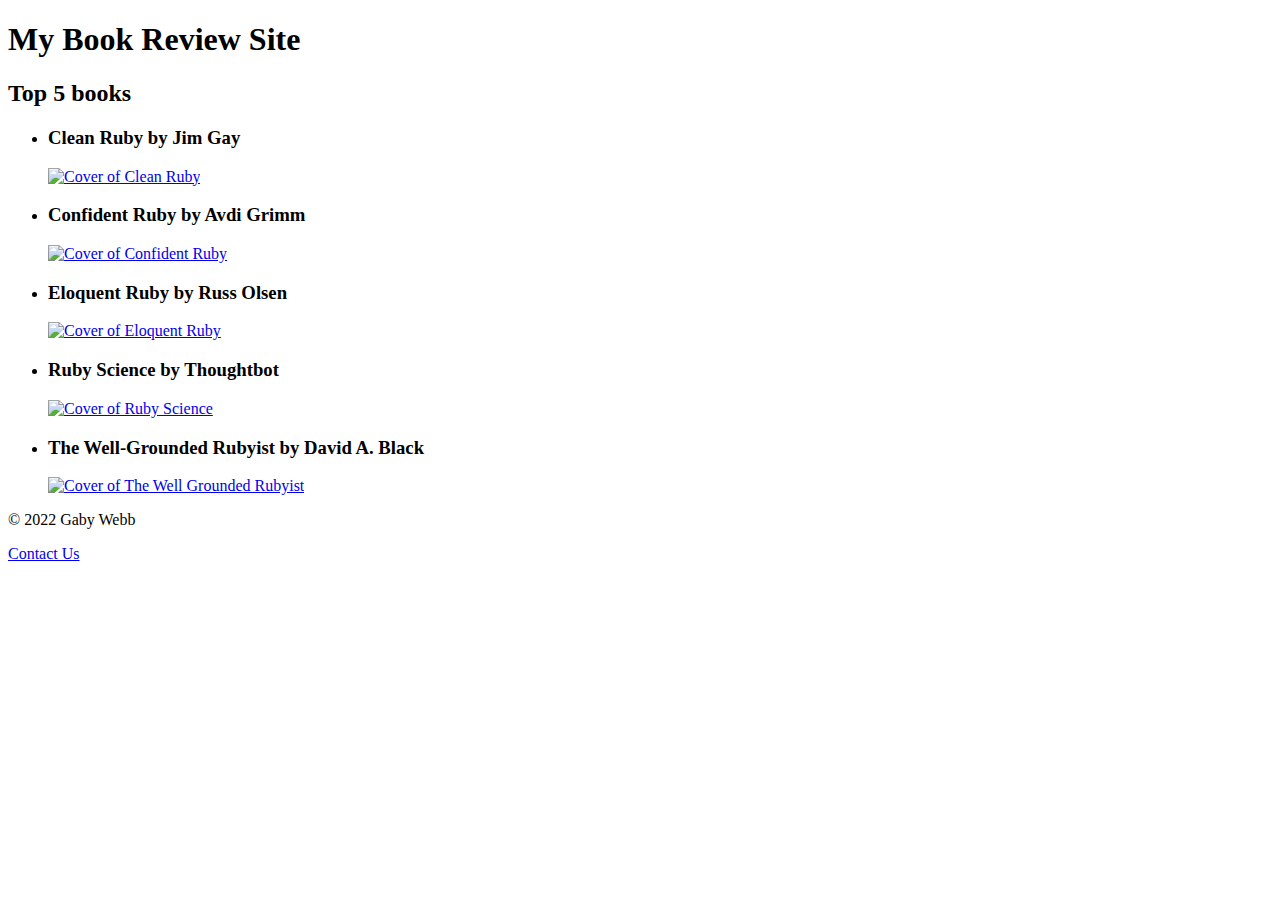
==== index.html @ be2e0cd7 "completed wave 01" ====
<!DOCTYPE html>
<html lang="en">
    <head>
        <title>
            &hearts; &bopf;&oopf;&oopf;&kopf; &ropf;&eopf;&vopf;&iopf;&eopf;&wopf;&sopf;
        </title>
    </head>
    <body>
        <header>
        <h1>
            My Book Review Site
        </h1>
        </header>
        <h2>
            Top 5 books
        </h2>
        <nav>
            <ul>
                <li>
                    <h3>Clean Ruby by Jim Gay</h3>
                    <a href="clean-ruby.html"><img src="https://github.com/gabw13/book-review-site/blob/master/images/cover-clean_ruby.jpg?raw=true" alt="Cover of Clean Ruby" style="width:317px;height:411px;"></a>
                    </a>
                </li>
                <li>
                    <h3>Confident Ruby by Avdi Grimm</h3>
                    <a href="eloquent-ruby.html"><img src="https://github.com/gabw13/book-review-site/blob/master/images/cover-confident_ruby.jpg?raw=true" alt="Cover of Confident Ruby" style="width:317px;height:411px;"></a>
                    </a>
                </li>
                <li>
                    <h3>Eloquent Ruby by Russ Olsen</h3>
                    <a href="eloquent-ruby.html"><img src="https://github.com/gabw13/book-review-site/blob/master/images/cover-eloquent_ruby.jpg?raw=true" alt="Cover of Eloquent Ruby" style="width:317px;height:411px;"></a>
                    </a>
                </li>
                <li>
                    <h3>Ruby Science by Thoughtbot</h3>
                    <a href="eloquent-ruby.html"><img src="https://github.com/gabw13/book-review-site/blob/master/images/cover-ruby_science.jpg?raw=true" alt="Cover of Ruby Science" style="width:317px;height:411px;"></a>
                    </a>
                </li>
                <li>
                    <h3>The Well-Grounded Rubyist by David A. Black</h3>
                    <a href="eloquent-ruby.html"><img src="https://github.com/gabw13/book-review-site/blob/master/images/cover-well_grounded_rubyist.jpg?raw=true" alt="Cover of The Well Grounded Rubyist" style="width:317px;height:411px;"></a>
                    </a>
                </li>
            </ul>
        </nav>
    <footer>
    <p>
        &copy; 2022 Gaby Webb
    </p>
    <p>
        <a href="contact-us.html">
            Contact Us
        </a>
    </p>
    </footer>
    </body>

</html>
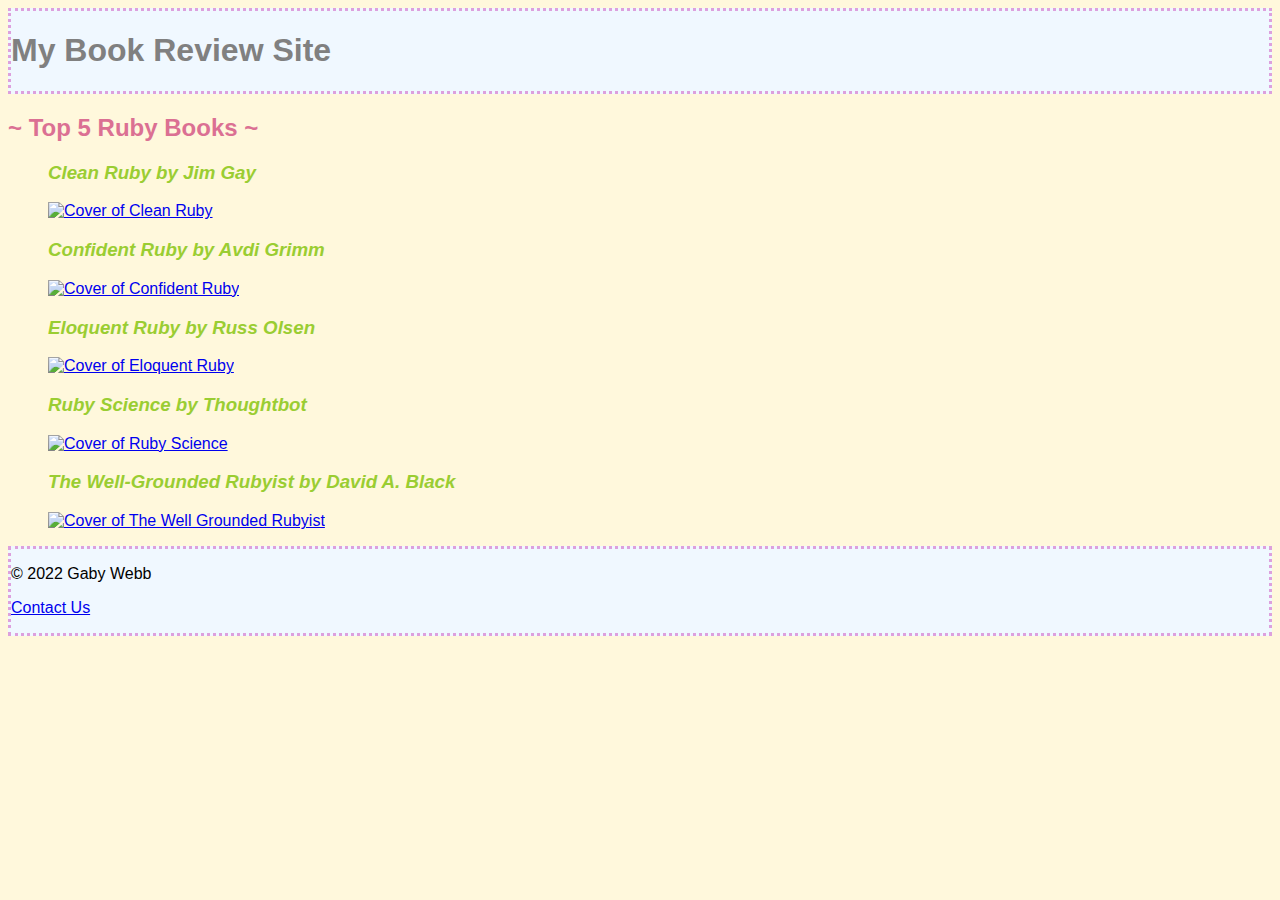
==== commit a65014d5: "completed wave 02" ====
--- a/index.html
+++ b/index.html
@@ -1,10 +1,13 @@
 <!DOCTYPE html>
 <html lang="en">
+
     <head>
         <title>
-            &hearts; &bopf;&oopf;&oopf;&kopf; &ropf;&eopf;&vopf;&iopf;&eopf;&wopf;&sopf;
-        </title>
+            &hearts; &bopf;&oopf;&oopf;&kopf; &ropf;&eopf;&vopf;&iopf;&eopf;&wopf;&sopf;</title>
+            <link href="style.css" rel="stylesheet">
+            <link href="index.css" rel="stylesheet"
     </head>
+
     <body>
         <header>
         <h1>
@@ -12,37 +15,34 @@
         </h1>
         </header>
         <h2>
-            Top 5 books
+            ~ Top 5 Ruby Books ~
         </h2>
+
         <nav>
             <ul>
                 <li>
-                    <h3>Clean Ruby by Jim Gay</h3>
-                    <a href="clean-ruby.html"><img src="https://github.com/gabw13/book-review-site/blob/master/images/cover-clean_ruby.jpg?raw=true" alt="Cover of Clean Ruby" style="width:317px;height:411px;"></a>
-                    </a>
+                    <h3 class="book-title">Clean Ruby by Jim Gay</h3>
+                    <a href="clean-ruby.html"><img src="https://github.com/gabw13/book-review-site/blob/master/images/cover-clean_ruby.jpg?raw=true" alt="Cover of Clean Ruby" ></a>
                 </li>
                 <li>
-                    <h3>Confident Ruby by Avdi Grimm</h3>
-                    <a href="eloquent-ruby.html"><img src="https://github.com/gabw13/book-review-site/blob/master/images/cover-confident_ruby.jpg?raw=true" alt="Cover of Confident Ruby" style="width:317px;height:411px;"></a>
-                    </a>
+                    <h3 class="book-title">Confident Ruby by Avdi Grimm</h3>
+                    <a href="eloquent-ruby.html"><img src="https://github.com/gabw13/book-review-site/blob/master/images/cover-confident_ruby.jpg?raw=true" alt="Cover of Confident Ruby"></a>
                 </li>
                 <li>
-                    <h3>Eloquent Ruby by Russ Olsen</h3>
-                    <a href="eloquent-ruby.html"><img src="https://github.com/gabw13/book-review-site/blob/master/images/cover-eloquent_ruby.jpg?raw=true" alt="Cover of Eloquent Ruby" style="width:317px;height:411px;"></a>
-                    </a>
+                    <h3 class="book-title">Eloquent Ruby by Russ Olsen</h3>
+                    <a href="eloquent-ruby.html"><img src="https://github.com/gabw13/book-review-site/blob/master/images/cover-eloquent_ruby.jpg?raw=true" alt="Cover of Eloquent Ruby"></a>
                 </li>
                 <li>
-                    <h3>Ruby Science by Thoughtbot</h3>
-                    <a href="eloquent-ruby.html"><img src="https://github.com/gabw13/book-review-site/blob/master/images/cover-ruby_science.jpg?raw=true" alt="Cover of Ruby Science" style="width:317px;height:411px;"></a>
-                    </a>
+                    <h3 class="book-title">Ruby Science by Thoughtbot</h3>
+                    <a href="eloquent-ruby.html"><img src="https://github.com/gabw13/book-review-site/blob/master/images/cover-ruby_science.jpg?raw=true" alt="Cover of Ruby Science"></a>
                 </li>
                 <li>
-                    <h3>The Well-Grounded Rubyist by David A. Black</h3>
-                    <a href="eloquent-ruby.html"><img src="https://github.com/gabw13/book-review-site/blob/master/images/cover-well_grounded_rubyist.jpg?raw=true" alt="Cover of The Well Grounded Rubyist" style="width:317px;height:411px;"></a>
-                    </a>
+                    <h3 class="book-title">The Well-Grounded Rubyist by David A. Black</h3>
+                    <a href="eloquent-ruby.html"><img src="https://github.com/gabw13/book-review-site/blob/master/images/cover-well_grounded_rubyist.jpg?raw=true" alt="Cover of The Well Grounded Rubyist"></a>
                 </li>
             </ul>
         </nav>
+
     <footer>
     <p>
         &copy; 2022 Gaby Webb
@@ -53,6 +53,7 @@
         </a>
     </p>
     </footer>
+
     </body>
 
 </html>--- a/style.css
+++ b/style.css
@@ -0,0 +1,47 @@
+header, footer {
+    background-color: aliceblue;
+    border: 3px dotted plum;
+    font-family: Arial;
+}
+
+body {
+    background-color: cornsilk;
+    font-family: Arial;
+}
+
+ul {
+    list-style-type: none;
+}
+
+.book-title{
+    font-style: italic;
+}
+
+h1{
+    color: gray
+}
+
+h2{
+    color: palevioletred;
+}
+
+h3 {
+    color: yellowgreen;
+}
+
+a:hover {
+    color:aquamarine;
+}
+
+.book-details {
+    background: ivory;
+}
+
+.book-description {
+    background: pink;
+}
+
+.book-reviews {
+    background: lightcyan;
+    line-height: 150%
+}--- a/index.css
+++ b/index.css
@@ -0,0 +1,4 @@
+img {
+    width:200px;
+    height:250px
+}